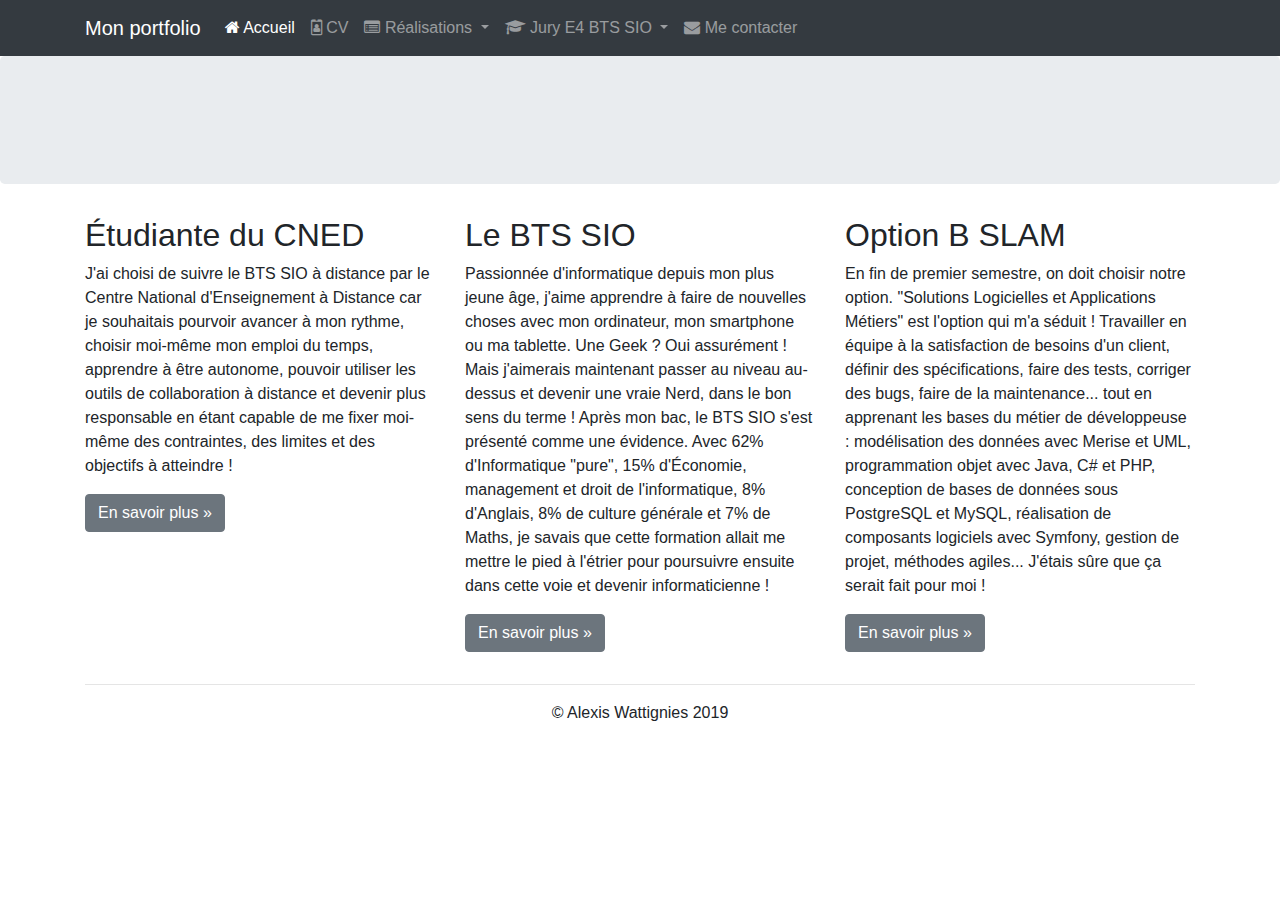
==== pages/cv.html @ 01f10888 "Créer la page CV. Task #8 - Créer la page CV" ====
<!doctype html>
<html lang="fr">
    <head>
        <!-- Required meta tags -->
        <meta charset="utf-8">
        <meta name="viewport" content="width=device-width, initial-scale=1, shrink-to-fit=no">
        <meta name="description" content="Portfolio d’Alecis wattignies - BTS SIO SLAM">
        <meta name="author" content="Alexis Wattignies">
        <!-- Bootstrap CSS -->
        <link rel="stylesheet"
              href="https://stackpath.bootstrapcdn.com/bootstrap/4.3.1/css/bootstrap.min.css"
              crossorigin="anonymous">
        <link rel="icon" href="favicon.ico"> 
        <title>Portfolio d'Alexis Wattignies (BTS SIO 2020)</title>
        <link href="https://maxcdn.bootstrapcdn.com/font-awesome/4.7.0/css/font-awesome.min.css"
              rel="stylesheet">
        <link href="css.css" rel="stylesheet" type="text/css"/>
    </head>
    <body>
        <h1>Bonjour et bienvenue sur mon portfolio !</h1>
        <!-- Optional JavaScript -->
        <!-- jQuery first, then Popper.js, then Bootstrap JS -->
        <script src="https://code.jquery.com/jquery-3.3.1.slim.min.js"
        crossorigin="anonymous"></script>
        <script src="https://cdnjs.cloudflare.com/ajax/libs/popper.js/1.14.7/umd/popper.min.js"
        crossorigin="anonymous"></script>
        <script src="https://stackpath.bootstrapcdn.com/bootstrap/4.3.1/js/bootstrap.min.js"
        crossorigin="anonymous"></script>
        <nav class="navbar navbar-dark bg-dark fixed-top navbar-expand-md">
            <div class="container">
                <button type="button" class="navbar-toggler" data-toggle="collapse"
                        data-target="#navbar" aria-controls="navbar">
                    <span class="sr-only">Navigation raccourcie</span>☰
                </button>
                <a class="navbar-brand" href="#">Mon portfolio</a>
                <div id="navbar" class="navbar-collapse collapse">
                    <ul class="nav navbar-nav">
                        <li class="active nav-item">
                            <a href="index.html" class="nav-link">
                                <span class="fa fa-home"></span> Accueil
                            </a>
                        </li>
                        <li class="nav-item">
                            <a href="pages/cv.html" class="nav-link">
                                <span class="fa fa-id-badge"></span> CV
                            </a>
                        </li>
                        <li class="dropdown nav-item">
                            <a href="#" class="dropdown-toggle nav-link"
                               data-toggle="dropdown" role="button">
                                <span class="fa fa-list-alt"></span> Réalisations <span class="caret"></span>
                            </a>
                            <ul class="dropdown-menu" role="menu">
                                <li role="presentation" class="dropdown-header dropdown-item">
                                    En autonomie</li>
                                <li role="presentation" class="dropdown-item">
                                    <a role="menuitem" href="#">Application Android</a>
                                </li>
                                <li role="presentation" class="dropdown-item">
                                    <a role="menuitem" href="#">Site web</a>
                                </li>
                                <li role="presentation" class="dropdown-item">
                                    <a role="menuitem" href="#">Études et analyses</a>
                                </li>
                                <li role="presentation" class="dropdown-divider"></li>
                                <li role="presentation" class="dropdown-header dropdown-item">
                                    En entreprise</li>
                                <li role="presentation" class="dropdown-item">
                                    <a role="menuitem" href="#">Projet de 1ère année</a>
                                </li>
                                <li role="presentation" class="dropdown-item">
                                    <a role="menuitem" href="#">Projet de 2ème année</a>
                                </li>
                            </ul>
                        </li>
                        <li class="dropdown nav-item">
                            <a href="#" class="dropdown-toggle nav-link"
                               data-toggle="dropdown" role="button">
                                <span class="fa fa-graduation-cap"></span>
                                Jury E4 BTS SIO
                                <span class="caret"></span>
                            </a>
                            <ul class="dropdown-menu" role="menu">
                                <li class="dropdown-header dropdown-item" role="presentation">
                                    Documentations contexte</li>
                                <li role="presentation" class="dropdown-item">
                                    <a role="menuitem" href="#">Présentation</a></li>
                                <li role="presentation" class="dropdown-item">
                                    <a role="menuitem" href="#">Application</a></li>
                                <li role="presentation" class="dropdown-item">
                                    <a role="menuitem" href="#">Missions à réaliser</a></li>
                                <li role="presentation" class="dropdown-item">
                                    <a role="menuitem" href="#">Annexes</a></li>
                                <li role="presentation" class="dropdown-divider"></li>
                                <li role="presentation" class="dropdown-header dropdown-item">
                                    Fiches d'examen</li>
                                <li role="presentation" class="dropdown-item">
                                    <a role="menuitem" href="#">Situation professionnelle n°1</a></li>
                                <li role="presentation" class="dropdown-item">
                                    <a role="menuitem" href="#">Situation professionnelle n°2</a></li>
                                <li role="presentation" class="dropdown-divider"></li>
                                <li role="presentation" class="dropdown-header dropdown-item">
                                    Démonstrations</li>
                                <li role="presentation" class="dropdown-item">
                                    <a role="menuitem" href="#">Démo SP n°1</a></li>
                                <li role="presentation" class="dropdown-item">
                                    <a role="menuitem" href="#">Démo SP n°2</a></li>
                                <li role="presentation" class="dropdown-divider"></li>
                                <li role="presentation" class="dropdown-header dropdown-item">
                                    Codes sources</li>
                                <li role="presentation" class="dropdown-item">
                                    <a role="menuitem" href="#">Sources SP n°1</a></li>
                                <li role="presentation" class="dropdown-item">
                                    <a role="menuitem" href="#">Sources SP n°2</a></li>
                            </ul>
                        </li>
                        <li class="nav-item">
                            <a href="#" class="nav-link"><span class="fa fa-envelope"></span>
                                Me contacter
                            </a>
                        </li>
                    </ul>
                </div>
            </div>

        </nav>
        <div class="jumbotron"><div class="container">
            </div> </div> <!-- Emplacement pour le contenu principal de la page -->
        <footer>
            <div class="container">
                <div class="row">
                    <div class="col-lg-4">
                        <h2>Étudiante du CNED</h2>
                        <p>J'ai choisi de suivre le BTS SIO à distance par le Centre National
                            d'Enseignement à Distance car je souhaitais pourvoir avancer à mon rythme,
                            choisir moi-même mon emploi du temps, apprendre à être autonome, pouvoir
                            utiliser les outils de collaboration à distance et devenir plus responsable en
                            étant capable de me fixer moi-même des contraintes, des limites et des
                            objectifs à atteindre !
                        </p>
                        <p><a class="btn btn-secondary" href="http://www.cned.fr" target="_blank"
                              role="button">En savoir plus »</a>
                        </p>
                    </div>
                    <div class="col-lg-4">
                        <h2>Le BTS SIO</h2>
                        <p>Passionnée d'informatique depuis mon plus jeune âge, j'aime apprendre à faire
                            de nouvelles choses avec mon ordinateur, mon smartphone ou ma tablette. Une
                            Geek ? Oui assurément ! Mais j'aimerais maintenant passer au niveau au-dessus
                            et devenir une vraie Nerd, dans le bon sens du terme ! Après mon bac, le BTS
                            SIO s'est présenté comme une évidence. Avec 62% d'Informatique "pure", 15%
                            d'Économie, management et droit de l'informatique, 8% d'Anglais, 8% de culture
                            générale et 7% de Maths, je savais que cette formation allait me mettre le
                            pied à l'étrier pour poursuivre ensuite dans cette voie et devenir
                            informaticienne !
                        </p>
                        <p><a class="btn btn-secondary" href="https://fr.wikipedia.org/wiki/Brevet_de_tec
                              hnicien_supérieur_-_Services_informatiques_aux_organisations"
                              target="_blank" role="button">En savoir plus »</a>
                        </p>
                    </div>
                    <div class="col-lg-4">
                        <h2>Option B SLAM</h2>
                        <p>En fin de premier semestre, on doit choisir notre option. "Solutions
                            Logicielles et Applications Métiers" est l'option qui m'a séduit&nbsp;!
                            Travailler en équipe à la satisfaction de besoins d'un client, définir des
                            spécifications, faire des tests, corriger des bugs, faire de la maintenance...
                            tout en apprenant les bases du métier de développeuse : modélisation des
                            données avec Merise et UML, programmation objet avec Java, C# et PHP,
                            conception de bases de données sous PostgreSQL et MySQL, réalisation de
                            composants logiciels avec Symfony, gestion de projet, méthodes agiles...
                            J'étais sûre que ça serait fait pour moi !
                        </p>
                        <p><a class="btn btn-secondary" href="http://www.onisep.fr/Ressources/Univers-For
                              mation/Formations/Post-bac/BTS-Services-informatiques-aux-organisations-opt
                              ion-B-solutions-logicielles-et-applications-metiers" target="_blank"
                              role="button">En savoir plus »</a>
                        </p>
                    </div>
                </div>
                <hr>
                <p class="text-center" id="copyright">© Alexis Wattignies 2019</p>
            </div>
        </footer>
    </body>
</html>
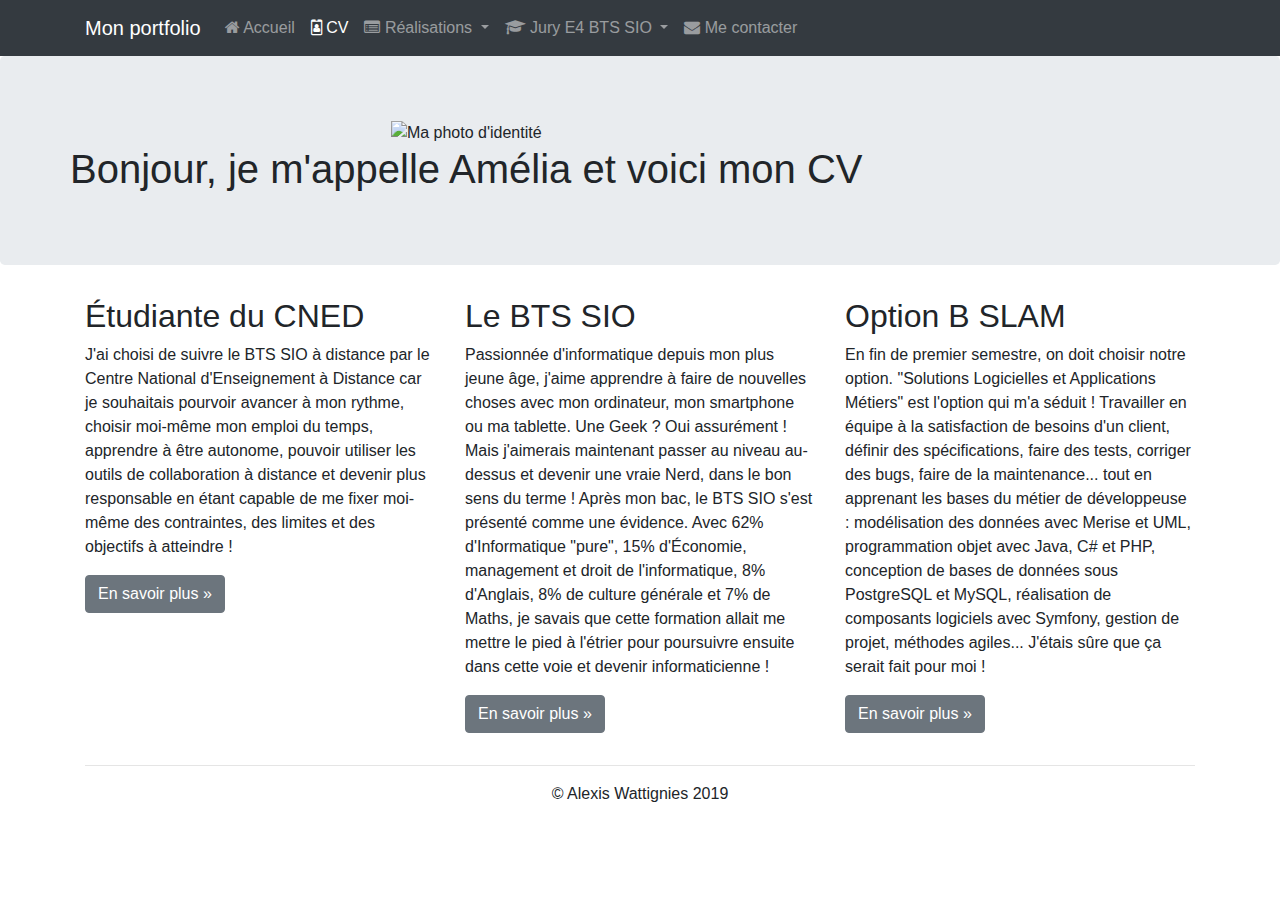
==== commit 482469a3: "test Task #9 - test" ====
--- a/pages/cv.html
+++ b/pages/cv.html
@@ -11,7 +11,7 @@
               href="https://stackpath.bootstrapcdn.com/bootstrap/4.3.1/css/bootstrap.min.css"
               crossorigin="anonymous">
         <link rel="icon" href="favicon.ico"> 
-        <title>Portfolio d'Alexis Wattignies (BTS SIO 2020)</title>
+        <title>Portfolio de Julien CASTA (BTS SIO 2020)</title>
         <link href="https://maxcdn.bootstrapcdn.com/font-awesome/4.7.0/css/font-awesome.min.css"
               rel="stylesheet">
         <link href="css.css" rel="stylesheet" type="text/css"/>
@@ -35,13 +35,13 @@
                 <a class="navbar-brand" href="#">Mon portfolio</a>
                 <div id="navbar" class="navbar-collapse collapse">
                     <ul class="nav navbar-nav">
-                        <li class="active nav-item">
-                            <a href="index.html" class="nav-link">
+                        <li class="nav-item">
+                            <a href="../index.html" class="nav-link">
                                 <span class="fa fa-home"></span> Accueil
                             </a>
                         </li>
                         <li class="nav-item">
-                            <a href="pages/cv.html" class="nav-link">
+                            <a href="pages/cv.html" class="nav-link active nav-item">
                                 <span class="fa fa-id-badge"></span> CV
                             </a>
                         </li>
@@ -125,6 +125,17 @@
 
         </nav>
         <div class="jumbotron"><div class="container">
+                <div class="row cadreCV">
+                    <div id="cv-entete" class="text-center">
+                        <div id="cv-photo">
+                            <img src="../images/AmeliaPilou.jpg" alt="Ma photo d'identité">
+                        </div>
+                        <div id="cv-intro">
+                            <h1>Bonjour, je m'appelle Amélia et voici mon CV</h1> 
+                        </div>
+                    </div>
+                </div>
+            </div> <div class="container">
             </div> </div> <!-- Emplacement pour le contenu principal de la page -->
         <footer>
             <div class="container">
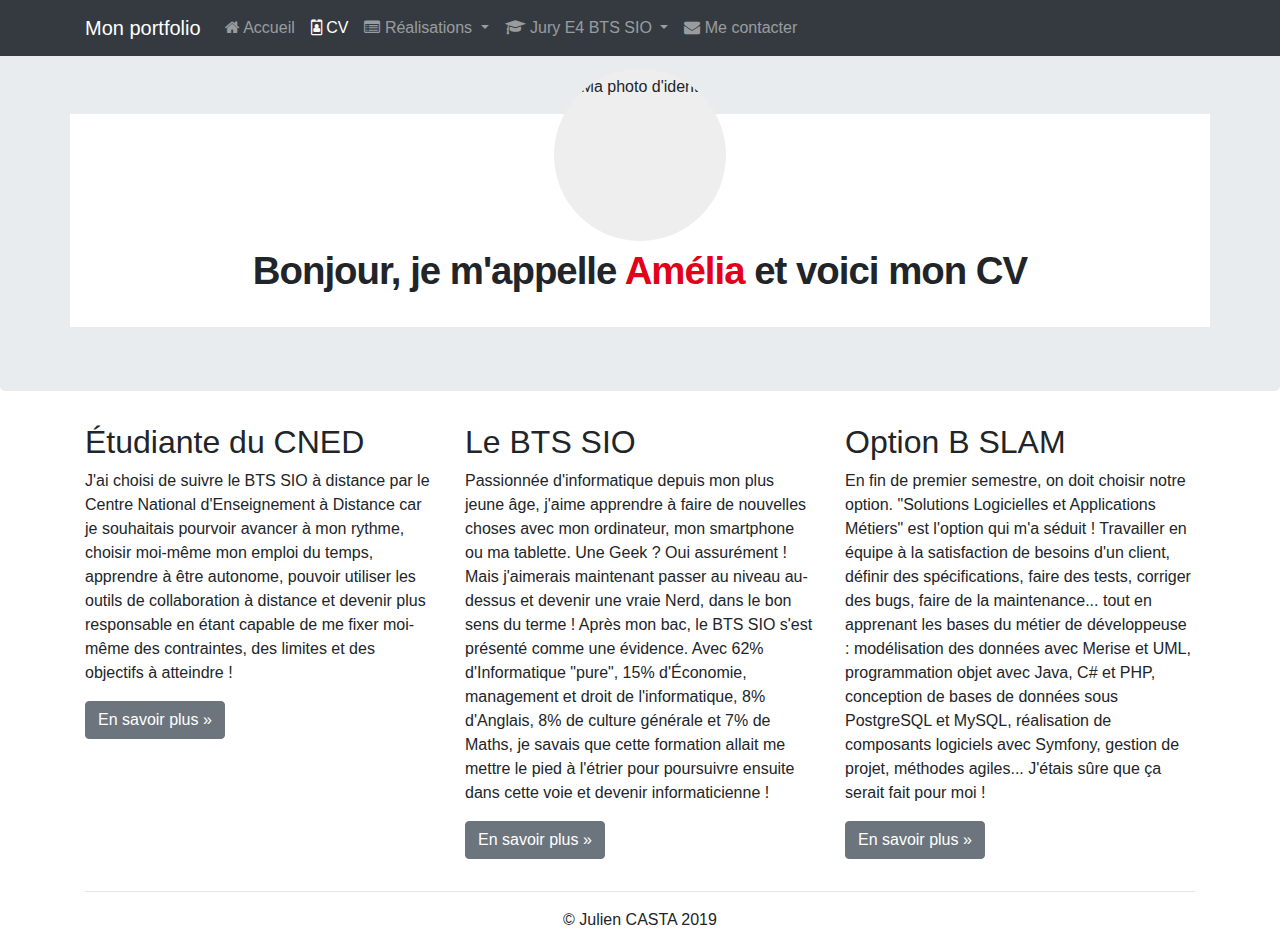
==== commit d4704f51: "test Task #9 - test" ====
--- a/pages/cv.html
+++ b/pages/cv.html
@@ -14,10 +14,10 @@
         <title>Portfolio de Julien CASTA (BTS SIO 2020)</title>
         <link href="https://maxcdn.bootstrapcdn.com/font-awesome/4.7.0/css/font-awesome.min.css"
               rel="stylesheet">
-        <link href="css.css" rel="stylesheet" type="text/css"/>
+        <link href="../css/cv.css" rel="stylesheet" type="text/css"/>
     </head>
     <body>
-        <h1>Bonjour et bienvenue sur mon portfolio !</h1>
+
         <!-- Optional JavaScript -->
         <!-- jQuery first, then Popper.js, then Bootstrap JS -->
         <script src="https://code.jquery.com/jquery-3.3.1.slim.min.js"
@@ -131,12 +131,11 @@
                             <img src="../images/AmeliaPilou.jpg" alt="Ma photo d'identité">
                         </div>
                         <div id="cv-intro">
-                            <h1>Bonjour, je m'appelle Amélia et voici mon CV</h1> 
-                        </div>
-                    </div>
-                </div>
-            </div> <div class="container">
-            </div> </div> <!-- Emplacement pour le contenu principal de la page -->
+                            <h1>Bonjour, je m'appelle <span>Amélia</span> et voici mon CV</h1>  </div> 
+                    </div> 
+                </div> 
+            </div> 
+        </div> <!-- Emplacement pour le contenu principal de la page -->
         <footer>
             <div class="container">
                 <div class="row">
@@ -190,7 +189,7 @@
                     </div>
                 </div>
                 <hr>
-                <p class="text-center" id="copyright">© Alexis Wattignies 2019</p>
+                <p class="text-center" id="copyright">© Julien CASTA 2019</p>
             </div>
         </footer>
     </body>
--- a/css/cv.css
+++ b/css/cv.css
@@ -0,0 +1,15 @@
+body { padding-top: 50px; }
+.cadreCV { padding-bottom: 15px; background: white; }
+/****************************************
+* En-tête du CV
+****************************************/
+#cv-entete { margin-top: -45px; width: 100%;}
+#cv-photo { width: 172px; height: 172px; border-radius: 50%; overflow: hidden; padding: 5px;
+ background: #eee; display: inline-block; }
+#cv-photo img { width: 160px; height: 160px; border-radius: 50%; }
+#cv-intro h1 { margin: 0; padding: 0; font-size: 2.4em; font-weight: 700;
+ letter-spacing: -1px;}
+#cv-intro h1 span { color: rgb(226,0,26); }
+#cv-intro::after { background: url('images/ligne.png'); /* Dossier "images" est un sous-
+ dossier de "css" (à créer) */
+ width: 100%; height: 3px; margin-top: 15px; content: ''; display: block;}
